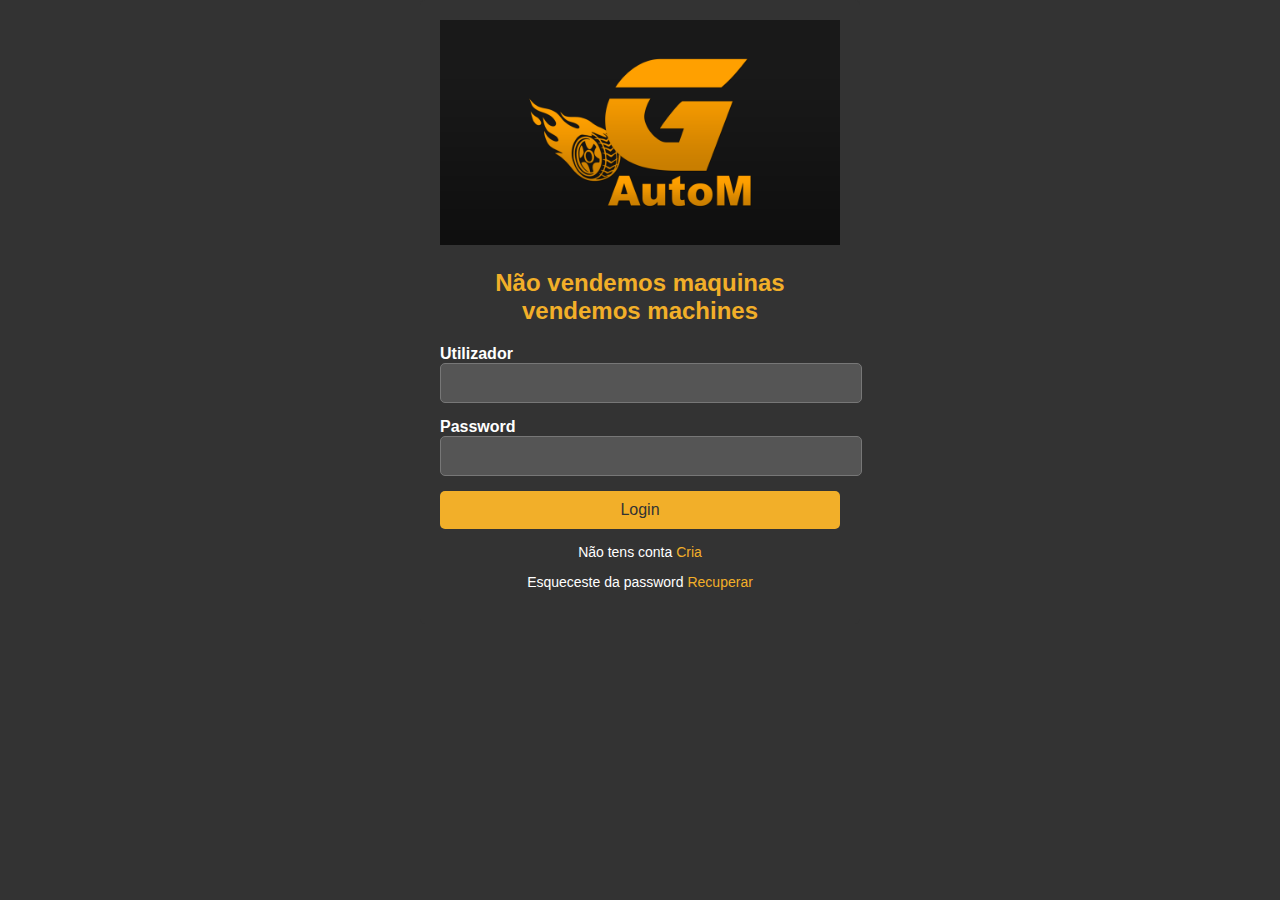
==== Index.html @ 9b691dbd "update 1" ====
<!DOCTYPE html>
<html lang="en">
<head>
    <meta charset="UTF-8">
    <meta name="viewport" content="width=device-width, initial-scale=1.0">
    <title>The Grand Tour Login</title>
    <link rel="stylesheet" href="styles.css">
</head>
<body>
    <div class="container">
        <img  src="gauto.png" alt="The Grand Tour" class="gauto-image">
        <form action="#" method="post">
            <h2>Não vendemos maquinas vendemos machines</h2>
            <div class="input-group">
                <label for="username">Utilizador</label>
                <input type="text" id="username" name="username" required>
            </div>
            <div class="input-group">
                <label for="password">Password</label>
                <input type="password" id="password" name="password" required>
            </div>
            <button type="submit">Login</button>
            <div class="signup-link">
                <p>Não tens conta <a href="criaconta.html">Cria</a></p>
                <p>Esqueceste da password <a href="pass.html">Recuperar</a></p>
            </div>
        </form>
    </div>
</body>
</html>
---- styles.css ----
body {
    margin: 0;
    padding: 0;
    font-family: Arial, sans-serif;
    background-color: #333;
    color: #fff;
}

.container {
    width: 400px;
    margin: 0 auto;
    padding: 20px;
    background-color: #333;
    border-radius: 5px;
    
}

h2 {
    text-align: center;
    margin-bottom: 20px;
    color: #f2af29;
}

.input-group {
    margin-bottom: 15px;
}

.input-group label {
    display: block;
    font-weight: bold;
}

.input-group input {
    width: 100%;
    padding: 10px;
    font-size: 16px;
    border-radius: 5px;
    border: 1px solid #777;
    background-color: #555;
    color: #fff;
}

.gauto-image{
    width: 400px;
    height: autopx;

}
button {
    width: 100%;
    padding: 10px;
    font-size: 16px;
    background-color: #f2af29;
    color: #333;
    border: none;
    border-radius: 5px;
    cursor: pointer;
    transition: background-color 0.3s ease;
}


button:hover {
    background-color: #d1900e;
}

.signup-link {
    text-align: center;
    margin-top: 15px;
}

.signup-link p {
    font-size: 14px;
}

.signup-link a {
    color: #f2af29;
    text-decoration: none;
}

.signup-link a:hover {
    text-decoration: underline;
}
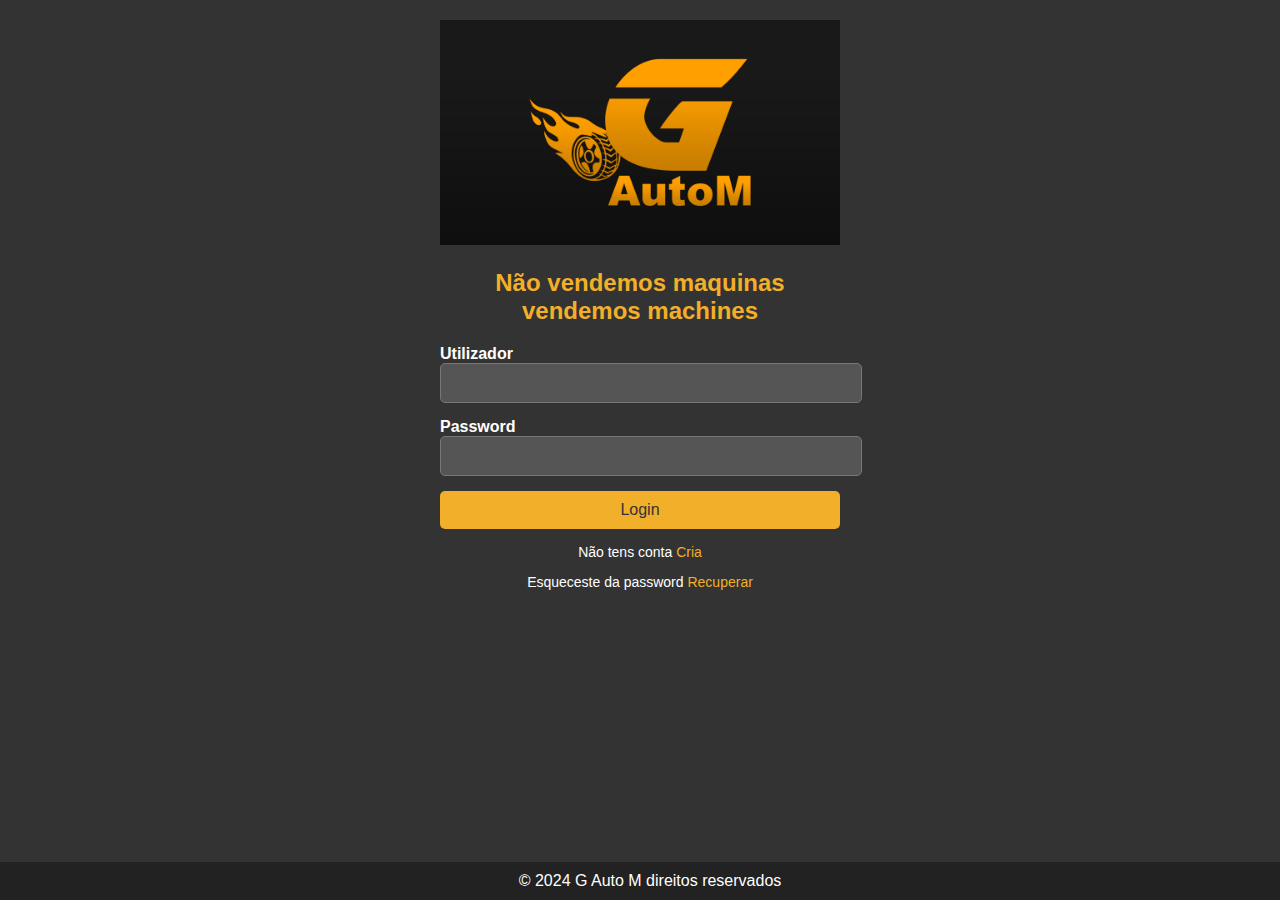
==== commit 947c8521: "update 2" ====
--- a/Index.html
+++ b/Index.html
@@ -8,7 +8,7 @@
 </head>
 <body>
     <div class="container">
-        <img  src="gauto.png" alt="The Grand Tour" class="gauto-image">
+        <img src="gauto.png" alt="The Grand Tour" class="gauto-image">
         <form action="#" method="post">
             <h2>Não vendemos maquinas vendemos machines</h2>
             <div class="input-group">
@@ -26,5 +26,8 @@
             </div>
         </form>
     </div>
+    <footer class="footer">
+        <p>&copy; 2024 G Auto M direitos reservados</p>
+    </footer>
 </body>
 </html>
--- a/styles.css
+++ b/styles.css
@@ -79,3 +79,19 @@
 .signup-link a:hover {
     text-decoration: underline;
 }
+
+/* Existing styles */
+
+.footer {
+    text-align: center;
+    padding: 10px;
+    background-color: #222;
+    color: #fff;
+    position: fixed;
+    bottom: 0;
+    width: 100%;
+}
+
+.footer p {
+    margin: 0;
+}